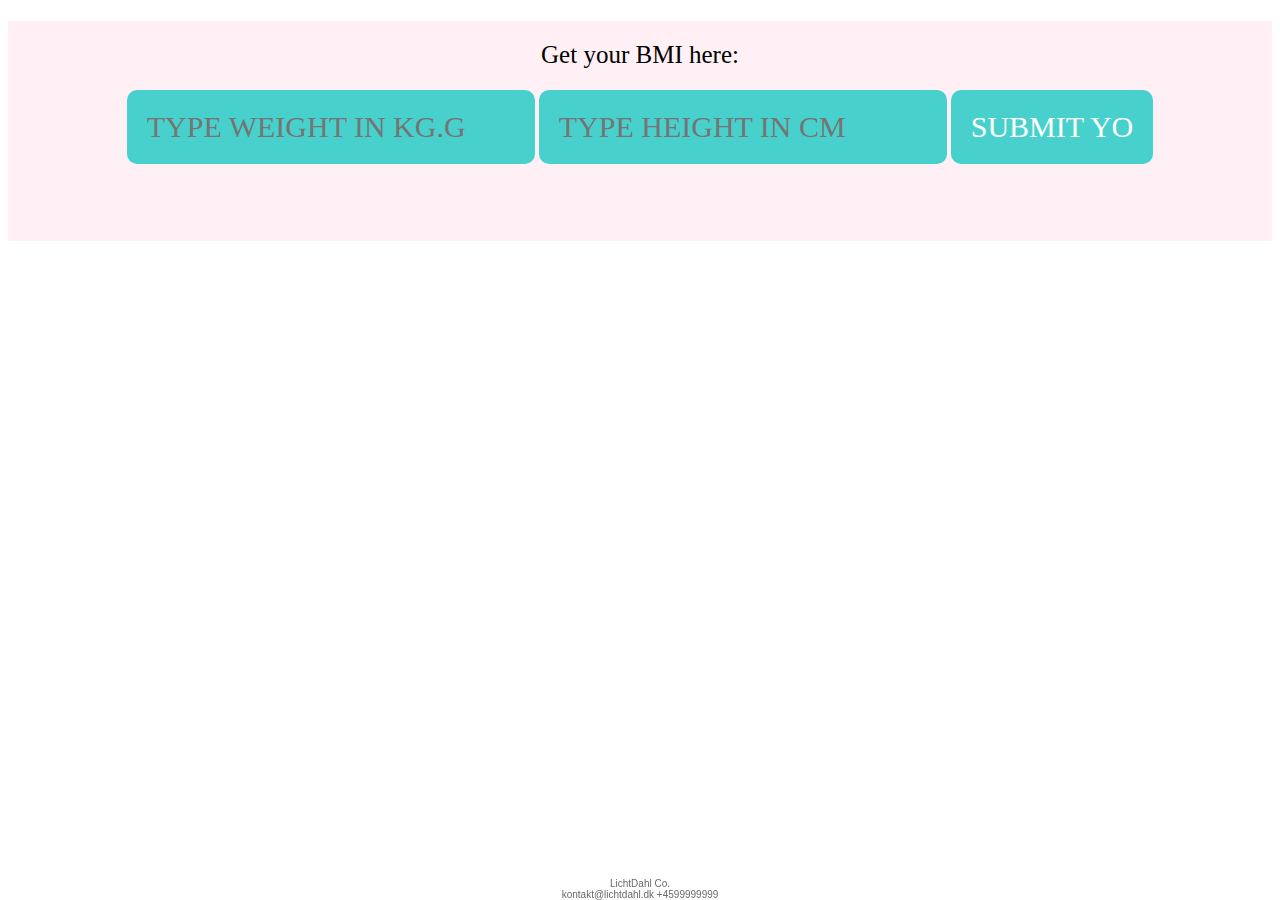
==== src/main/resources/templates/input.html @ ae1afe48 "casper's edits added and math" ====
<!DOCTYPE html>
<html lang="en" xmlns:th="http://www.w3.org/1999/xhtml">
<head>
    <meta charset="UTF-8">
    <link rel="stylesheet" href="../static/stylesheet.css">
    <title>Input</title>
</head>
<body class="body-input">
<div th:replace="/fragments/header :: header"></div>
<form id="new-user-info" th:action="@{/updateInfo}" method="post">
    <div class="div-input-page">
        <h2>Get your BMI here:</h2>
        <input type="text" name="weight" placeholder="TYPE WEIGHT IN KG.G">
        <input type="text" name="height" placeholder="TYPE HEIGHT IN CM">
        <input id="submit-btn" type="submit" name="submit" value="SUBMIT YO">
    </div>
</form>
<div class="footer">
    <span id="footer-span">LichtDahl Co. <br> kontakt@lichtdahl.dk +4599999999 </span>
</div>
</body>
</html>
---- src/main/resources/static/stylesheet.css ----
#header-title{
    text-align: center;
    font-family: "Times New Roman";
    font-size: 8rem;
    cursor: pointer;
    padding-bottom: 15px;
    margin: 0px;
}
button{
    background-color: mediumturquoise;
    border: none;
    color: white;
    padding: 12px 28px;
    text-align: center;
    text-decoration: none;
    border-radius: 8px;
    display: inline-block;
    font-size: 16px;
    cursor: pointer;
    margin-bottom: 10px;
    font-family: "Times New Roman";
}
.header-div{
    text-align: center;
    background-color: lavender;
}
button:hover{
    /*background-color: #008CBA;*/
    background-color: white;
    color: black;
    transform: translateY(-0.1rem);
    transition: transform 150ms;
}
.div-left{
    text-align: left;
    /*height: 150px;*/
    height: 9rem;
    font-weight: bold;
    background-color: lavenderblush;
    /*position: absolute;*/
    z-index: 1;
    font-size: large;
    float: left;
    /*width: 46%;*/
    padding: 1%;
    margin-top: 20px;
}
.div-right{
    text-align: left;
    /*height: 150px;*/
    height: 9rem;
    font-weight: bold;
    background-color: lavenderblush;
    /*position: absolute;*/
    z-index: 1;
    font-size: large;
    float: right;
    width: 47%;
    padding: 1%;
    /*margin-right: 17px;*/
    margin-top: 20px;
}
.div-left h2{
    font-family: "Times New Roman";
    font-weight: normal;
    font-size: larger;
}
#h2-bold-left{
    font-weight: bold;
}
.div-right h2{
    font-family: "Times New Roman";
    font-weight: normal;
    font-size: larger;
}
#h2-bold-right{
    font-weight: bold;
}
.container{
    width: 80rem;
    height: 75%;
    margin: auto;
    background-color: rgba(255, 255, 255, 0.5);
    z-index: 0;
    border-radius: 7px;
}
.div-input-page {
    height: 220px;
    width: 100%;
    text-align: center;
    margin-top: 20px;
    background-color: lavenderblush;
    cursor: pointer;
}

.div-result-page{
    height: auto;
    width: 100%;
    text-align: center;
    margin-top: 20px;
    background-color: lavenderblush;
}

.div-input-page input{
    background-color: mediumturquoise;
    border: darkgreen;
    color: white;
    /*text-align: center;*/
    text-align-all: justify;
    text-decoration: blueviolet;
    border-radius: 10px;
    display: inline-block;
    font-size: 30px;
    cursor: text;
    font-family: "Times New Roman";
    padding: 20px;
}
.div-input-page #submit-btn{
    background-color: mediumturquoise;
    color: white;
    /*text-align: center;*/
    text-align-all: justify;
    border-radius: 10px;
    display: inline-block;
    font-size: 30px;
    cursor: pointer;
    font-family: "Times New Roman";
    padding: 20px;
}
.div-input-page #submit-btn:hover{
    /*background-color: #008CBA;*/
    background-color: white;
    color: black;
    transform: translateY(-0.1rem);
    transition: transform 150ms;
}
.div-input-page h2{
    font-family: "Times New Roman";
    text-align: center;
    font-weight: normal;
    font-size: 25px;
    padding-top: 20px;
}
.div-left-what{
    text-align: left;
    height: auto;
    font-weight: bold;
    background-color: lavenderblush;
    position: absolute;
    z-index: 1;
    font-size: large;
    float: left;
    width: 46%;
    padding: 1%;
    margin-top: 20px;
}
.div-right-what{
    text-align: left;
    height: auto;
    font-weight: bold;
    background-color: lavenderblush;
    /*position: absolute;*/
    z-index: 1;
    font-size: large;
    float: right;
    width: 46%;
    padding: 1%;
    /*margin-right: 17px;*/
    margin-top: 20px;
}
.div-right-what p{font-weight: lighter}
.div-left-what p{font-weight: lighter}
.what-is-img{
    width: 280px;
    height: auto;
}
.div-left-jokes{
    text-align: left;
    height: auto;
    font-weight: bold;
    background-color: lavenderblush;
    position: absolute;
    z-index: 1;
    font-size: large;
    float: left;
    width: 46%;
    padding: 1%;
    margin-top: 20px;
}
.div-right-jokes{
    text-align: left;
    height: auto;
    font-weight: bold;
    background-color: lavenderblush;
    /*position: absolute;*/
    z-index: 1;
    font-size: large;
    float: right;
    width: 46%;
    padding: 1%;
    margin-right: 17px;
    margin-top: 20px;
}
.div-left-jokes p{font-weight: lighter}
.div-right-jokes p{font-weight: lighter}

#bmi-text{
    font-size: 300px;
    font-family: Calibri;
    margin: 0px;
}

.footer{
    position: fixed;
    left: 0;
    bottom: 0;
    width: 100%;
    color: dimgrey;
    text-align: center;
    font-size: 10px;
    font-family: Helvetica;
}
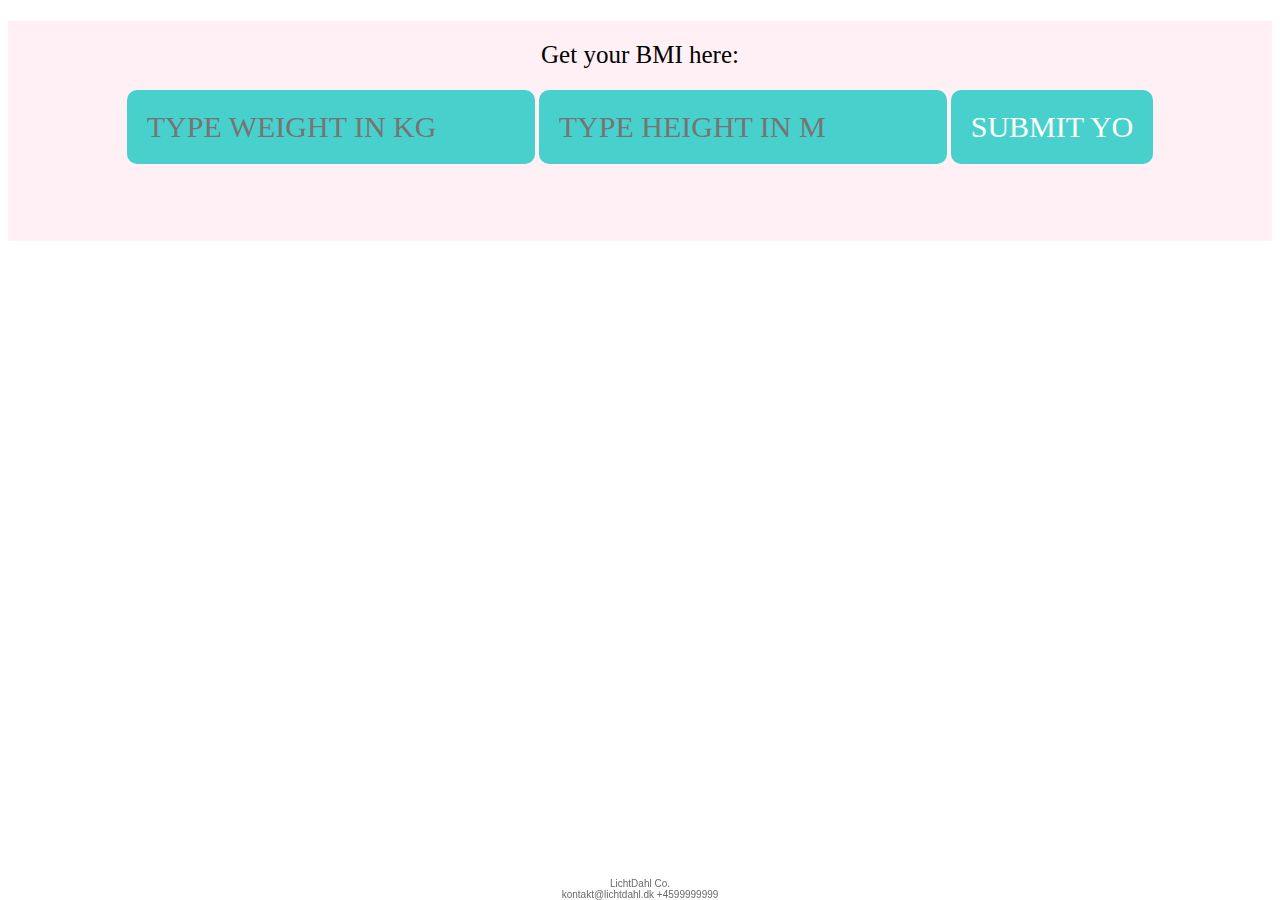
==== commit 5efd5e59: "now with mathgit branch!" ====
--- a/src/main/resources/templates/input.html
+++ b/src/main/resources/templates/input.html
@@ -10,8 +10,8 @@
 <form id="new-user-info" th:action="@{/updateInfo}" method="post">
     <div class="div-input-page">
         <h2>Get your BMI here:</h2>
-        <input type="text" name="weight" placeholder="TYPE WEIGHT IN KG.G">
-        <input type="text" name="height" placeholder="TYPE HEIGHT IN CM">
+        <input type="text" name="weight" placeholder="TYPE WEIGHT IN KG">
+        <input type="text" name="height" placeholder="TYPE HEIGHT IN M">
         <input id="submit-btn" type="submit" name="submit" value="SUBMIT YO">
     </div>
 </form>
@@ -19,4 +19,4 @@
     <span id="footer-span">LichtDahl Co. <br> kontakt@lichtdahl.dk +4599999999 </span>
 </div>
 </body>
-</html>+</html>
